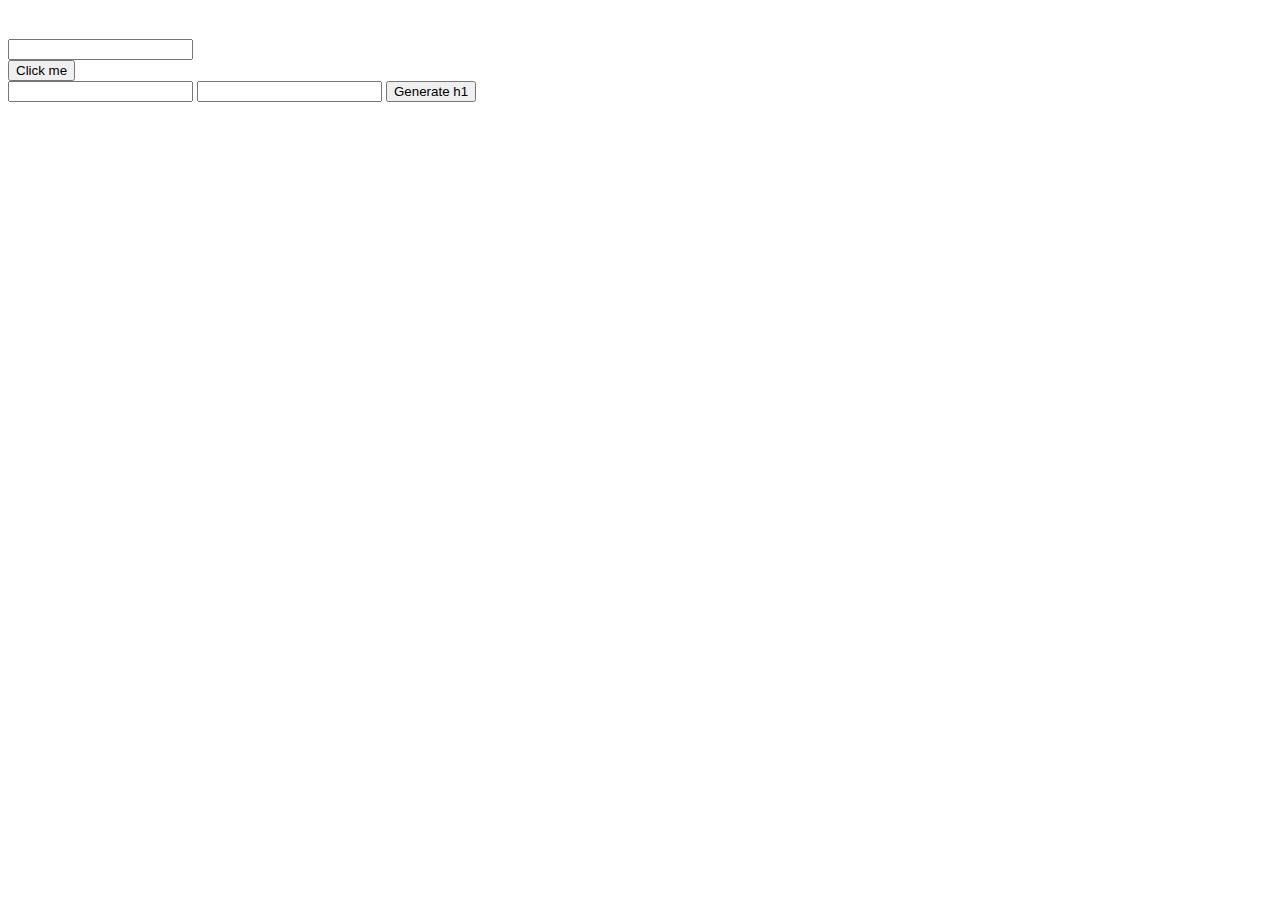
==== Jquery homework/index.html @ f93572f8 "Add files via upload" ====
<!DOCTYPE html>
<html lang="en">

<head>
    <meta charset="UTF-8">
    <meta http-equiv="X-UA-Compatible" content="IE=edge">
    <meta name="viewport" content="width=device-width, initial-scale=1.0">
    <title>Jquery homework</title>
</head>

<body>

    <h1></h1>
    <br />
    <input id="input" type="text" />
    <br />
    <button id="submit">Click me</button>

    <br />
    <input id="forText" type="text" />
    <input id="forColor" type="text" />
    <button id="generate">Generate h1</button>
    <h3 id="message"></h3>






    <script src="https://code.jquery.com/jquery-3.6.0.js"
        integrity="sha256-H+K7U5CnXl1h5ywQfKtSj8PCmoN9aaq30gDh27Xc0jk=" crossorigin="anonymous"></script>
    <script src="script.js"></script>
</body>

</html>
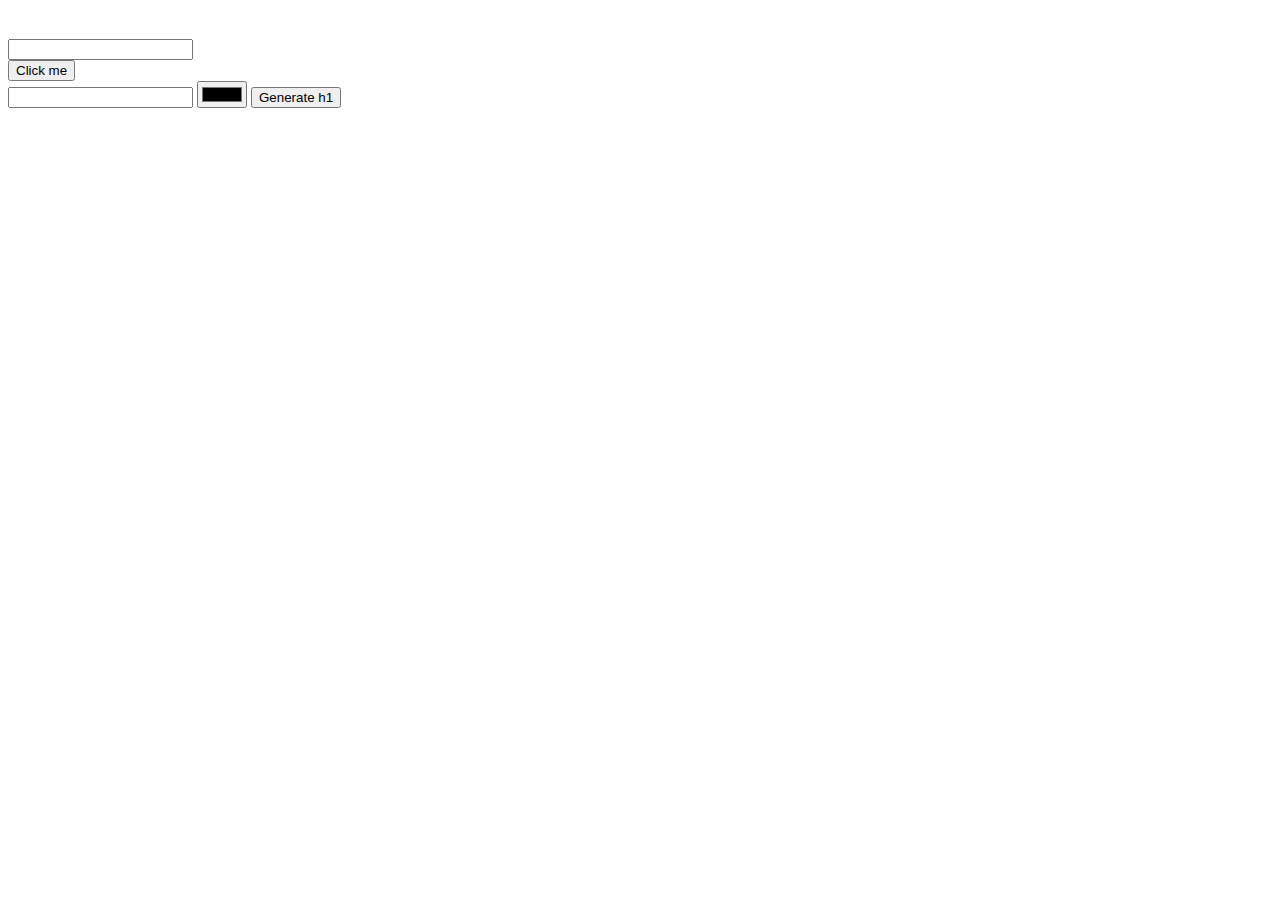
==== commit 9c09af9f: "Add files via upload" ====
--- a/Jquery homework/index.html
+++ b/Jquery homework/index.html
@@ -1,15 +1,13 @@
 <!DOCTYPE html>
 <html lang="en">
+  <head>
+    <meta charset="UTF-8" />
+    <meta http-equiv="X-UA-Compatible" content="IE=edge" />
+    <meta name="viewport" content="width=device-width, initial-scale=1.0" />
+    <title>Jquery homework</title>
+  </head>
 
-<head>
-    <meta charset="UTF-8">
-    <meta http-equiv="X-UA-Compatible" content="IE=edge">
-    <meta name="viewport" content="width=device-width, initial-scale=1.0">
-    <title>Jquery homework</title>
-</head>
-
-<body>
-
+  <body>
     <h1></h1>
     <br />
     <input id="input" type="text" />
@@ -18,18 +16,16 @@
 
     <br />
     <input id="forText" type="text" />
-    <input id="forColor" type="text" />
+    <input id="forColor" type="color" />
     <button id="generate">Generate h1</button>
     <h3 id="message"></h3>
+    <div id="results"></div>
 
-
-
-
-
-
-    <script src="https://code.jquery.com/jquery-3.6.0.js"
-        integrity="sha256-H+K7U5CnXl1h5ywQfKtSj8PCmoN9aaq30gDh27Xc0jk=" crossorigin="anonymous"></script>
+    <script
+      src="https://code.jquery.com/jquery-3.6.0.js"
+      integrity="sha256-H+K7U5CnXl1h5ywQfKtSj8PCmoN9aaq30gDh27Xc0jk="
+      crossorigin="anonymous"
+    ></script>
     <script src="script.js"></script>
-</body>
-
-</html>+  </body>
+</html>
